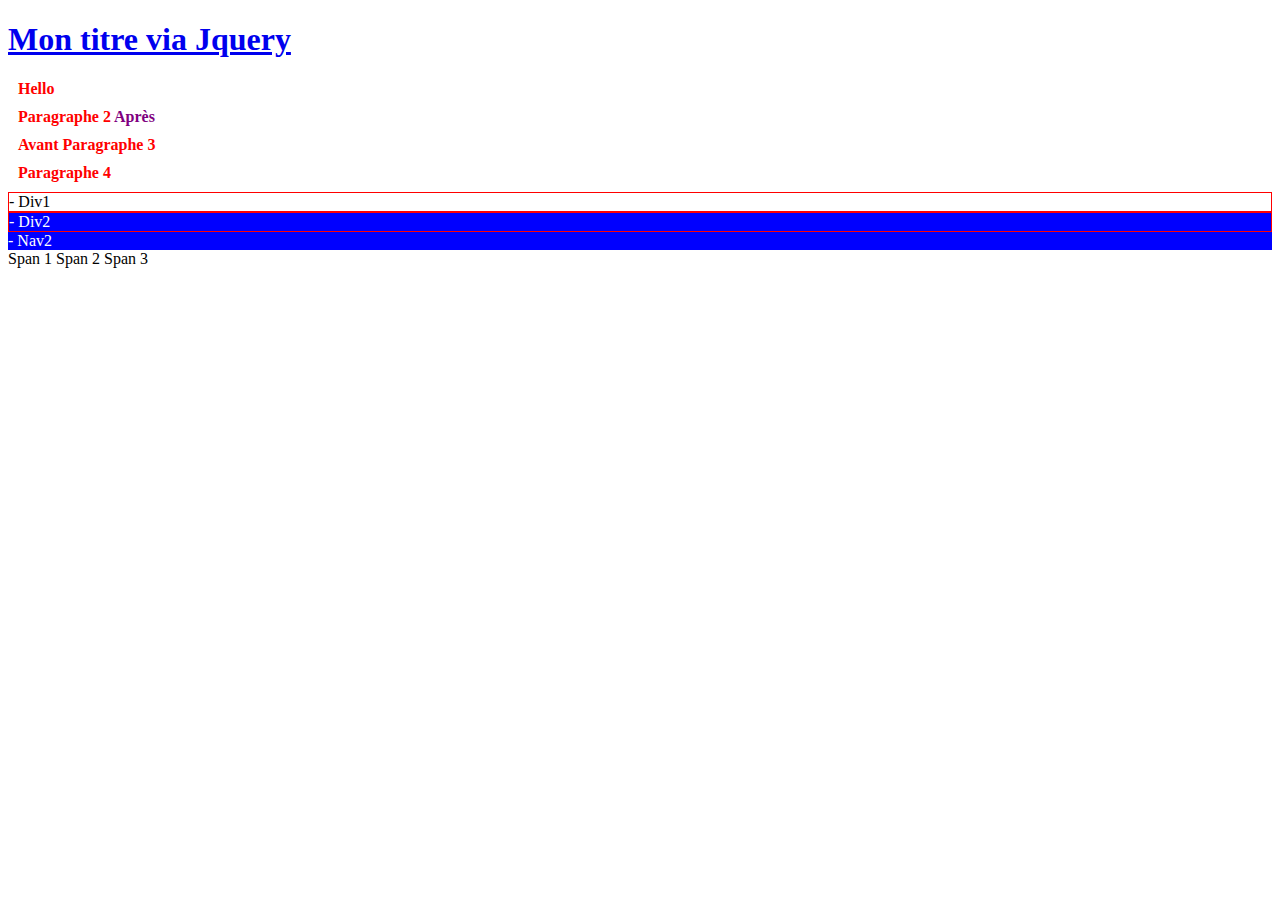
==== 01_selecteurs/selecteurs.html @ 33de1300 "Initial commit" ====
<!DOCTYPE html>
<html lang="fr">
<head>
    <meta charset="UTF-8">
    <meta name="viewport" content="width=device-width, initial-scale=1.0">
    <meta http-equiv="X-UA-Compatible" content="ie=edge">
    <title>Les sélecteurs Jquery</title>
    <style>
        .maclasse {
            color: blue;
            text-decoration: underline;
            background: skyblue;
        }
    </style>
</head>
<body>
    <h1>Titre H1</h1>
    <p>Paragraphe 1</p>
    <p>Paragraphe 2</p>
    <p>Paragraphe 3</p>
    <p>Paragraphe 4</p>

    <div>Div1</div>
    <div class="select">Div2</div>
    <nav class="select">Nav2</nav>

    <span>Span 1</span>
    <span>Span 2</span>
    <span class="fakeClass">Span 3</span>

    <script src="../source/jquery-3.4.1.js"></script>
    <script>
        // console.log(document.getElementsByTagName('h1'));
        // console.log(document.querySelector('h1').innerHTML);
        // f°query $ est l'équiv d'un document.querySelectorALL()
        // la méthode jquery eq() est l'équiv de [] en js et permet de sélectionner un indice d'une collec d'objets
        // la méthode html() remplace innerhtml pour récupérer ou redéfinir un contenu de balise
        console.log($('h1').eq(0).html());
        // pour le redéfinir :
        $('h1').eq(0).html('<a href="#">Mon titre via Jquery</a>');
        // pour redéfinir ou récupérer le contenu texte :
        // $('h1').eq(0).text('<a href="#">Mon titre via Jquery</a>');
        console.log($('h1').eq(0).text());
        console.log($('p').eq(2).text());
        $('p').eq(0).html('Hello');

        // plutôt que remplacer le texte d'une balise, nous pouvons choisir de rajouter du texte. Aussi nous allons devoir choisir de le rajouter avt ou ap
        $('p').eq(1).append(' <span style="color:purple;">Après</span>');
        $('p').eq(2).prepend('Avant ');

        // methode css() applique les changements en remplacement de .style
        // appliquer un seul changement : 
        $('p').css("color","red");
        // appliquer plusieurs changements :
        $('p').css({
            'color':'red',
            'font-weight':'bold',
            'margin':'10px'
        });

        // sélectionner les div, leur donner un contour rouge
        $('div').css("border","1px solid red");

        // sélectionner les éléments qui ont la classe .select pour leur appliquer une couleur de fond 'bleu' et un texte 'blanc'
        $('.select').css({'background':'blue','color':'white'});

        // sélectionner les 3 éléments pour faire précéder leur contenu d'un tiret '-'
        $('div, nav').prepend('- ');
        // $('div, .select').prepend('- ');

        // Manipulations de classes (addClass()), (removeClass()), (toggleClass()), (hasClass())
            // addClass() permet de rajouter une classe à une sélection
            console.log($('span').eq(2).text());
            $('span').eq(2).addClass('maclasse');

            // removeClass() retire une classe existante à un élément
            $('span').eq(3).removeClass('fakeClass');

            // retirer la classe .maclasse au span 2
            $('span').eq(2).removeClass('maclasse');

        // Manipulations d'attributs (attr(), removeAttr())
            // attr() qui établit un nouvel attribut
            $('div').eq(1).attr("title","Hello");
            $('div').eq(1).removeAttr("title");

        // retirer le class="" maintenant vide du span2
        // $('span').eq(2).removeAttr("class");
        $('span:eq(2), span:eq(3)').removeAttr("class");

        // parents enfants

    </script>
</body>
</html>
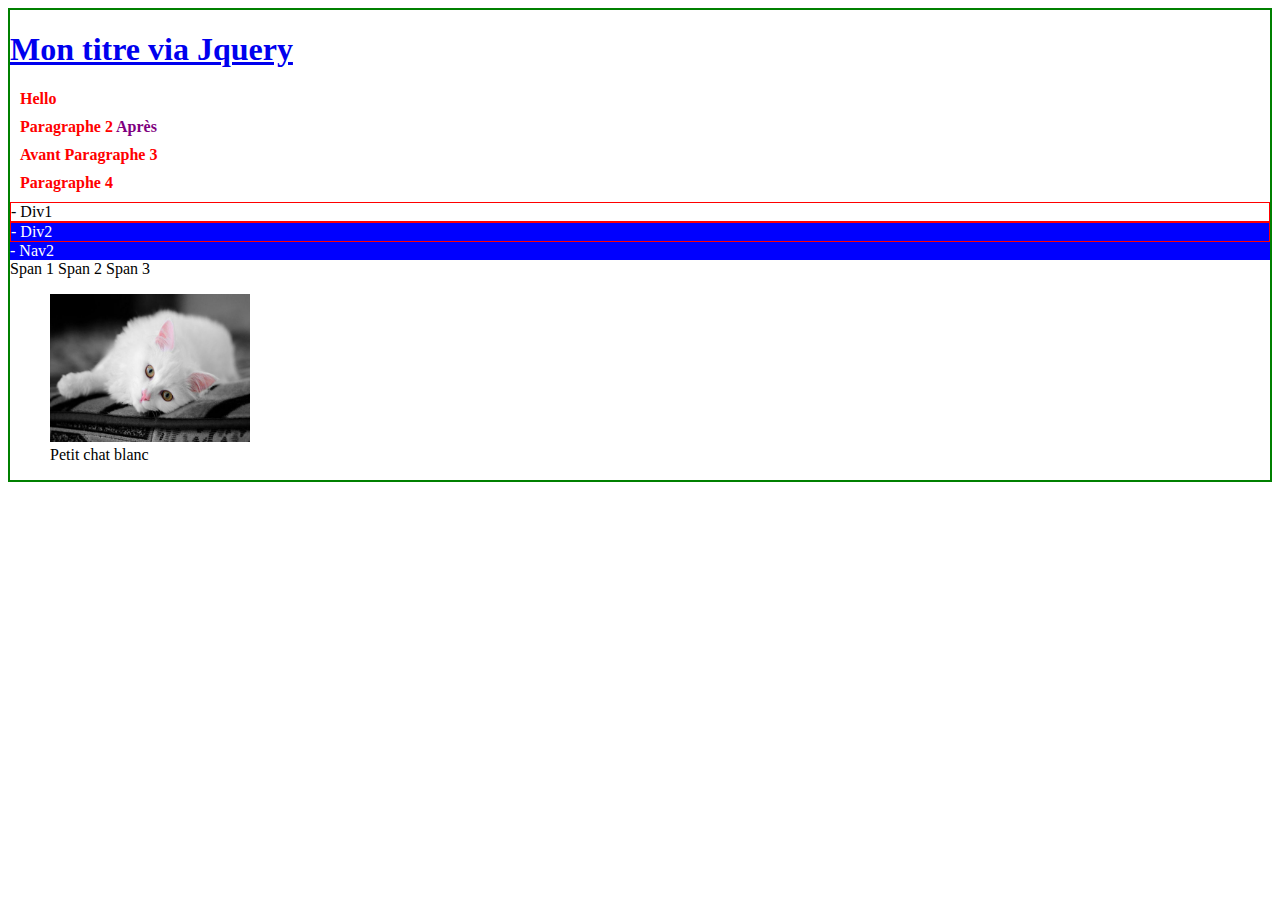
==== commit 01008f4f: "ajout" ====
--- a/01_selecteurs/selecteurs.html
+++ b/01_selecteurs/selecteurs.html
@@ -27,6 +27,11 @@
     <span>Span 1</span>
     <span>Span 2</span>
     <span class="fakeClass">Span 3</span>
+
+    <figure>
+        <img src="b.jpg" alt="Petit chat blanc" style="width: 200px;">
+        <figcaption></figcaption>
+    </figure>
 
     <script src="../source/jquery-3.4.1.js"></script>
     <script>
@@ -89,6 +94,31 @@
         $('span:eq(2), span:eq(3)').removeAttr("class");
 
         // parents enfants
+            // en sélectionnant le parent(figure), atteindre un enfant(img) pour lui appliquer un attribut title
+            $('figure').find('img').attr("title","petit chat");
+
+            // en sélectionnant un enfant, atteindre le parent. .parent() va chercher le parent naturel, parent().parent() va chercher le parent du parent (ici le body)
+            $('img').parent().parent().css("border", "2px solid green");
+
+        // exercice : récupérer l'attr alt de img dans une var
+        // demander en jquery à ce que var s'affiche dans le figcaption
+
+            // console.log() présent pour vérifier si je parviens à récupérer le contenu de alt
+            console.log($('img').attr('alt'));
+            // ensuite j'affecte ce contenu dans une var (pas obligatoire mais +simple à manipuler)
+            var monAlt = $('img').attr('alt');
+            // je vérifie que ma var contient bien le alt
+            console.log(monAlt);
+            // je sélectionne ma légende (figcaption) pour remplir la balise avec ma variable (contenu du alt)
+            $('figcaption').html(monAlt);
+            
+            // Le tout peut aussi se résoudre en 1 seule ligne :
+            // $('figcaption').html($('img').attr('alt'));
+       
+        
+
+    
+        
 
     </script>
 </body>
